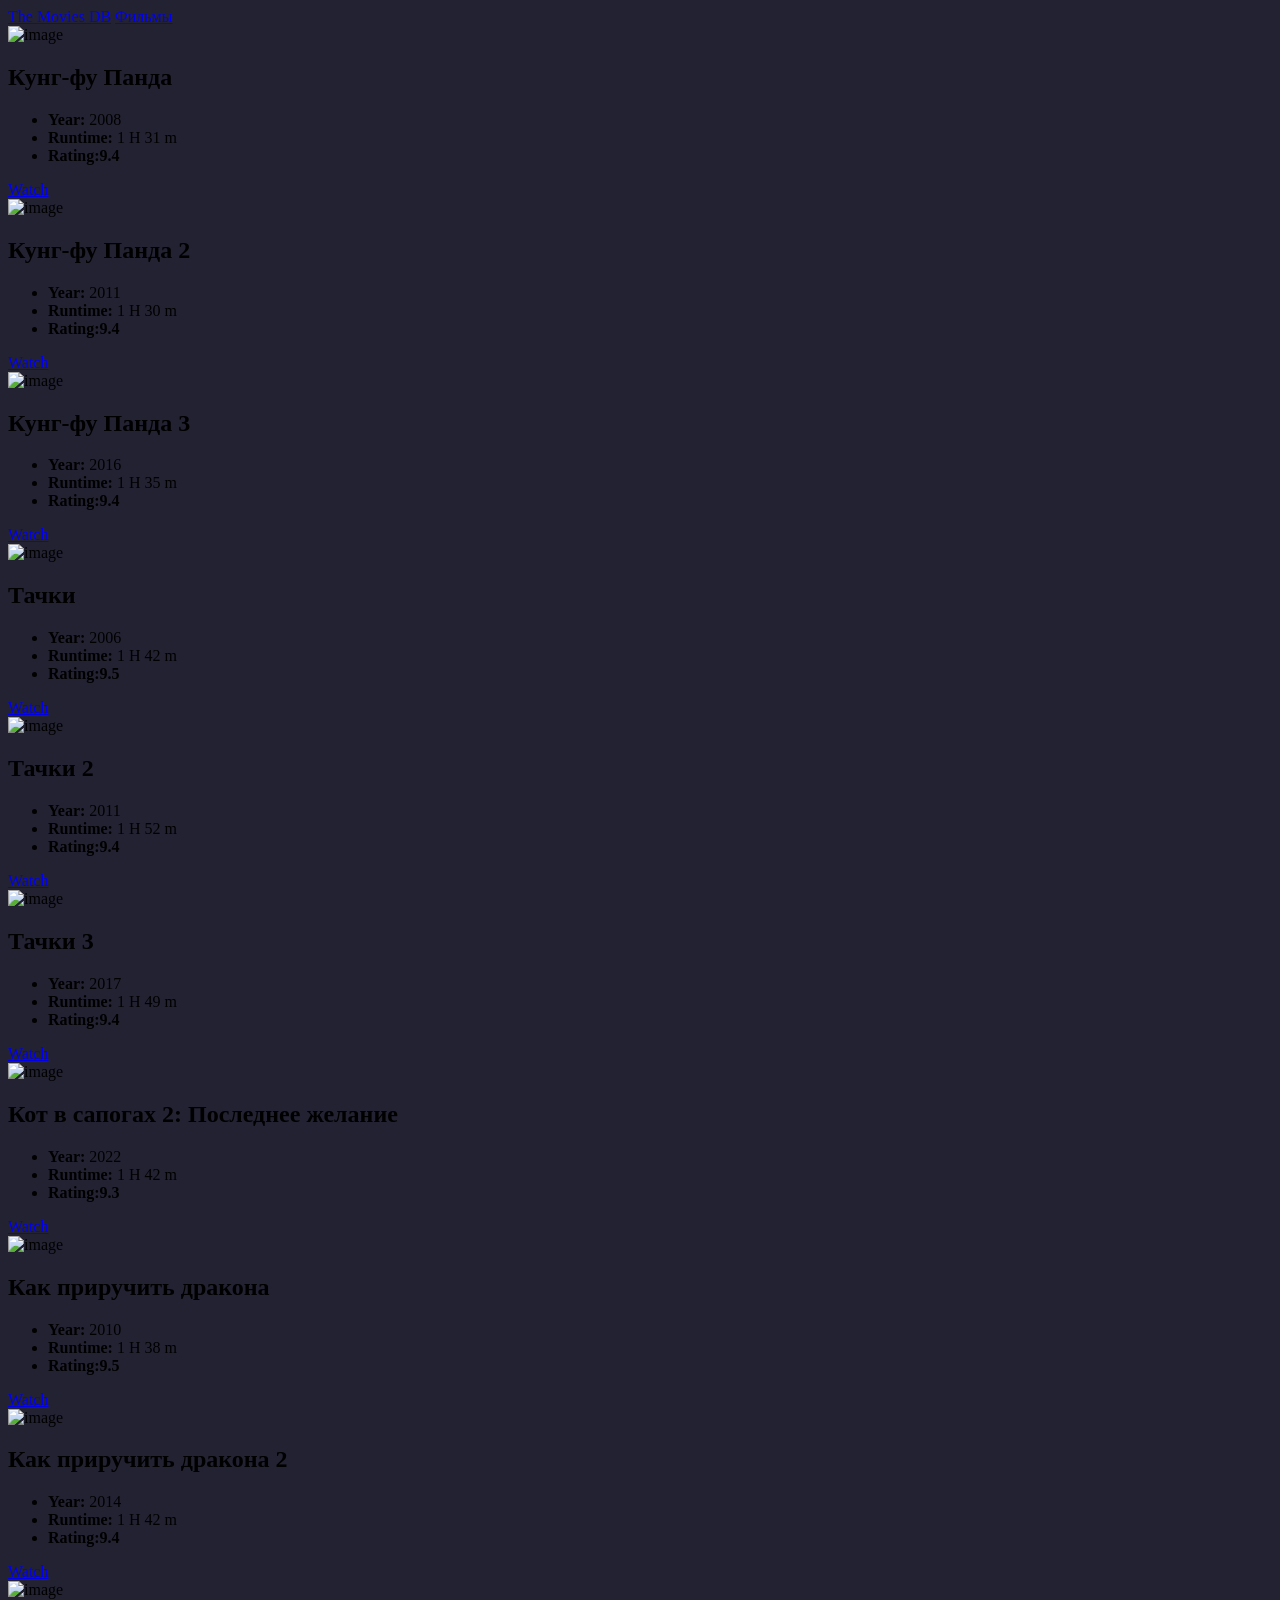
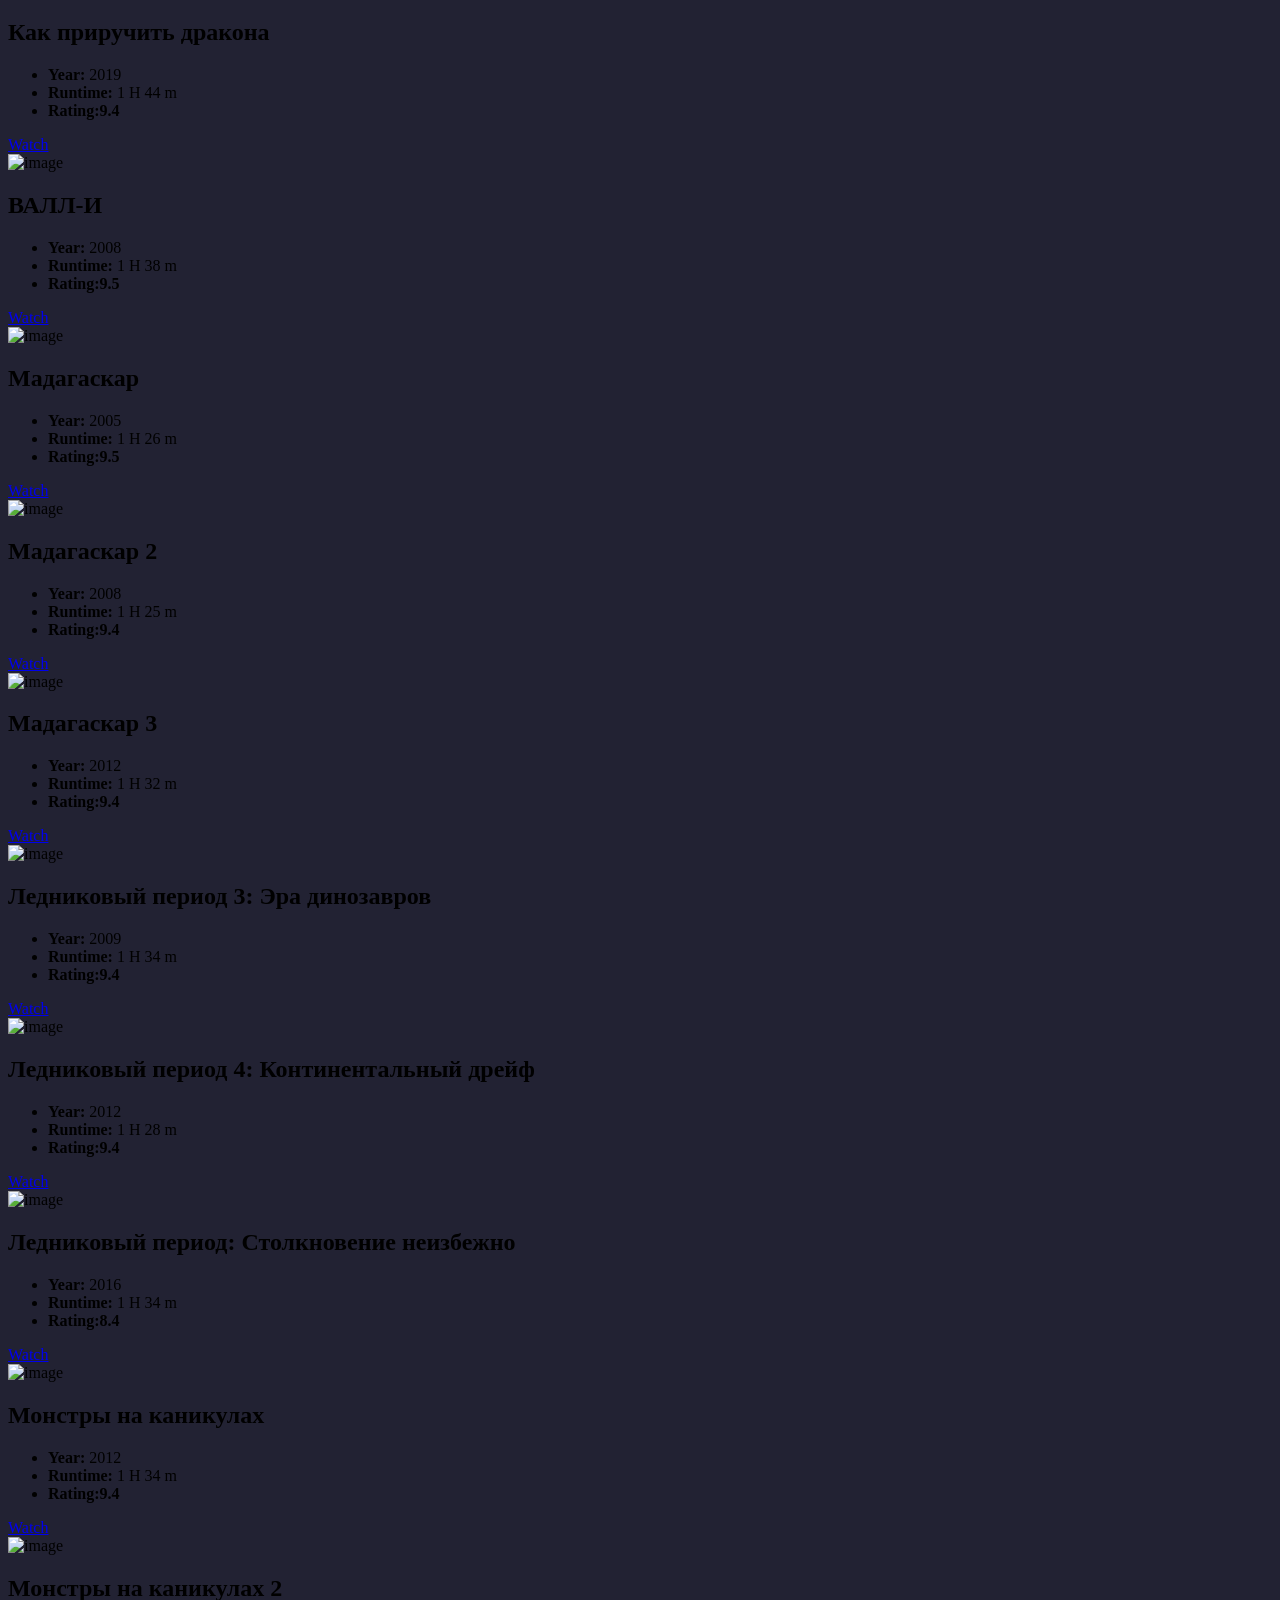
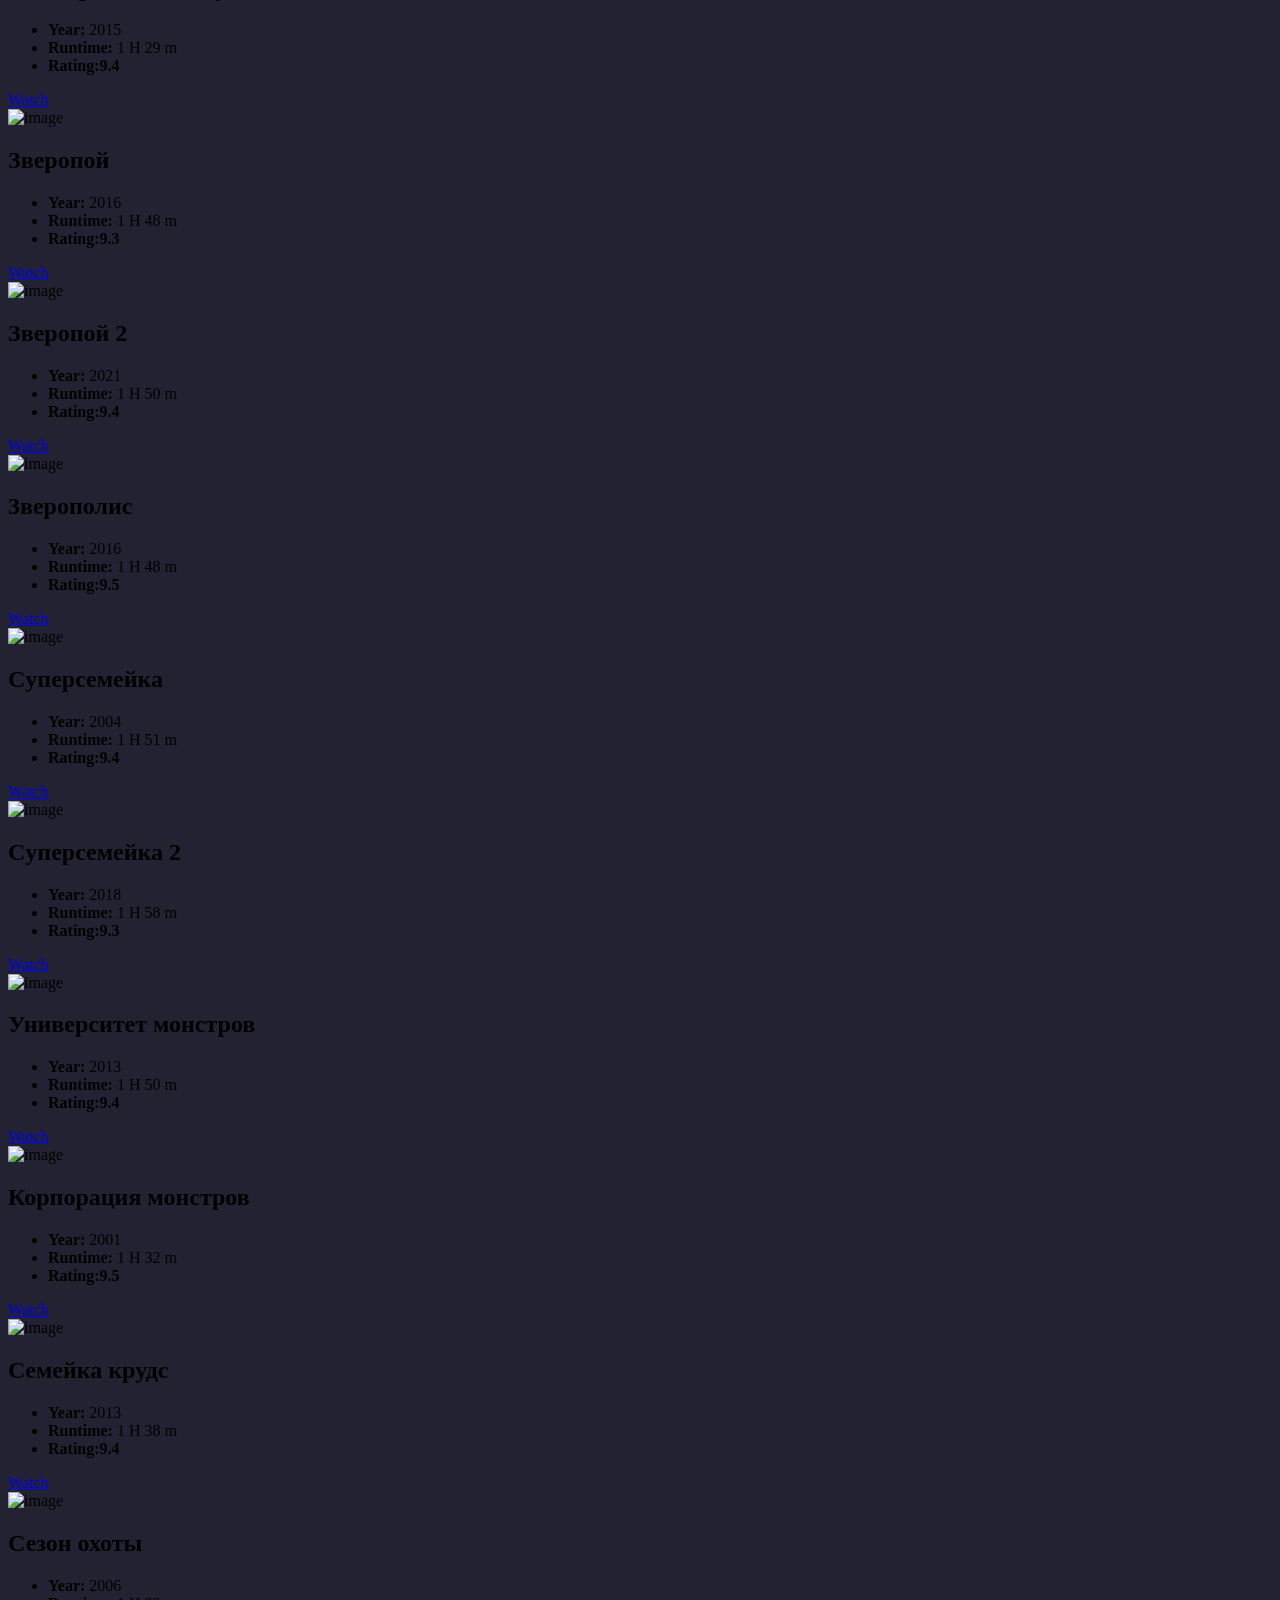
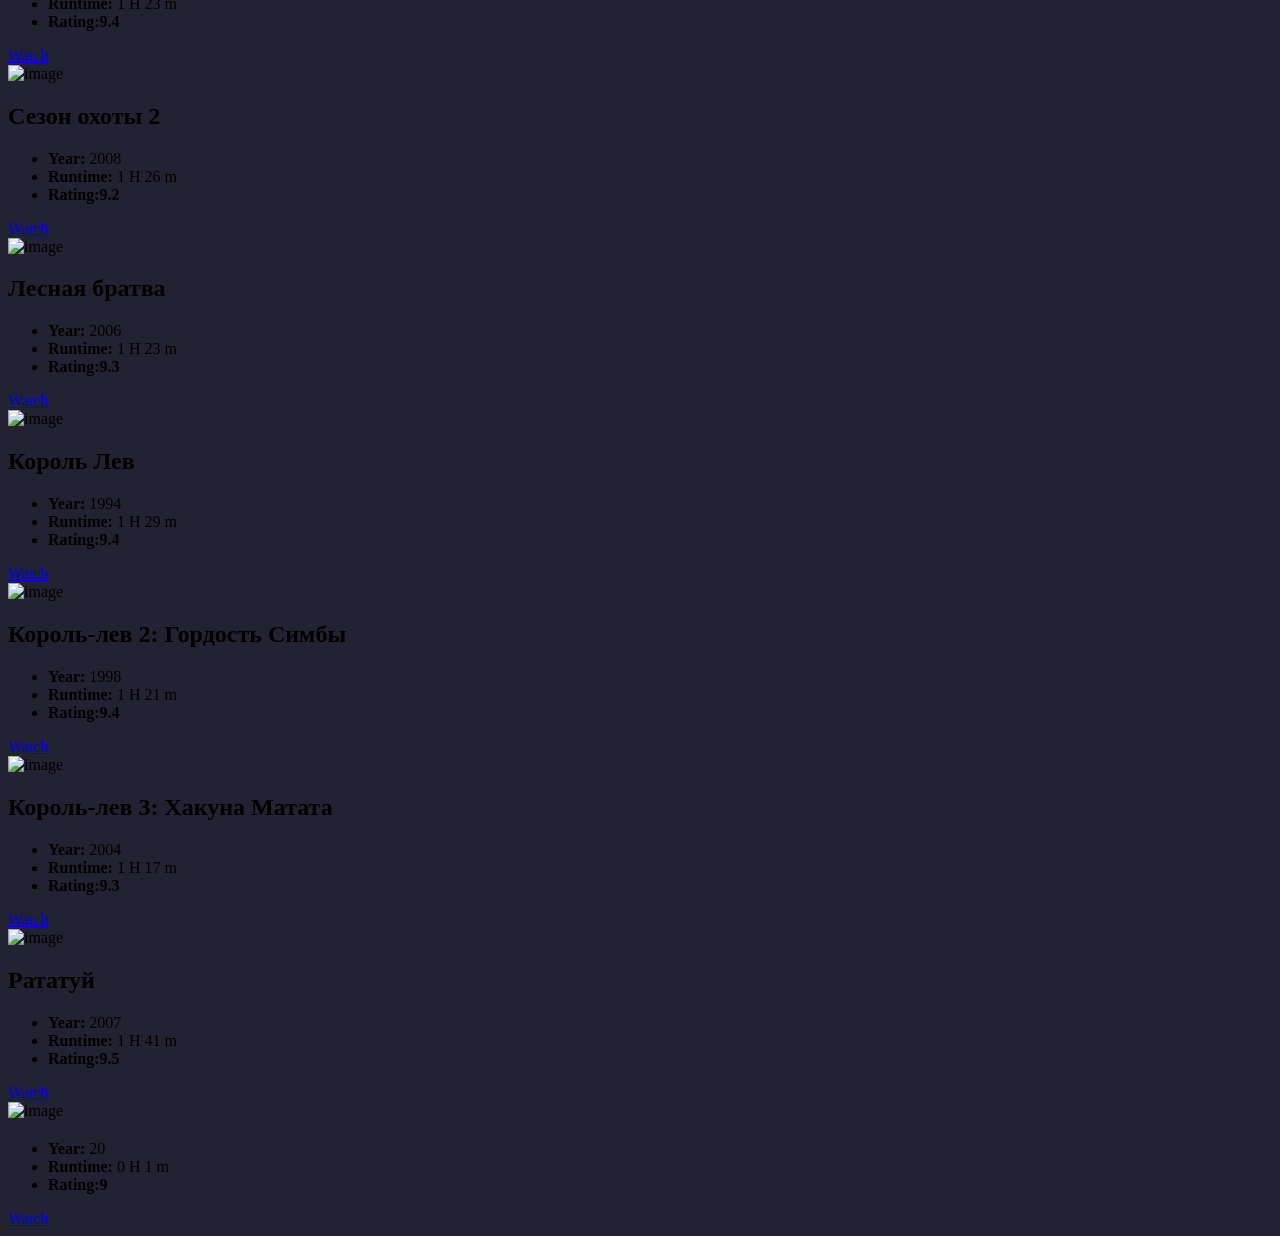
==== src/cartoon.html @ 542257d6 "add" ====
<!DOCTYPE html>
<html lang="en">

<head>
   <meta charset="UTF-8">
   <meta http-equiv="X-UA-Compatible" content="IE=edge">
   <meta name="viewport" content="width=device-width, initial-scale=1.0">
   <link rel="stylesheet" href="./styles/main.css">
   <script src="https://cdn.tailwindcss.com"></script>
   <title>My Movies</title>
</head>

<body>

   <!-- header start -->

   <header class="bg-green-600 fixed w-full">
      <div class="container px-5 mx-auto">
         <nav class="flex justify-around items-center h-[70px]">
            <a href="#" class="nav__logo text-white text-2xl font-bold">The Movies DB</a>

            <a href="./index.html" class="multi text-white text-2xl font-bold">Фильмы</a>

         </nav>
      </div>
   </header>
   <!-- header end -->

   <!-- main start -->
   <main>
      <section class="main">
         <div class="container mx-auto">

            <!-- dinamic content -->
            <div class="content pt-20 h-screen justify-center flex flex-wrap gap-4 p-5"></div>

         </div>
      </section>
   </main>

   <script src="./script/utilis.js"></script>
   <script src="./script/file.js"></script>
   <script src="./script/cartoon.js"></script>
</body>

</html>
---- src/styles/main.css ----
@tailwind base;
@tailwind components;
@tailwind utilities;

@media(max-width: 360px) {
    header {
        height: 100px;
    }

    .multi{
        position: absolute;
        margin-top: 80px;
        font-size: 20px;
        color: rgb(218, 218, 218);
    }

    .multi:hover{
        color: gainsboro;
    }
}

body {
    background-color: #223;
}
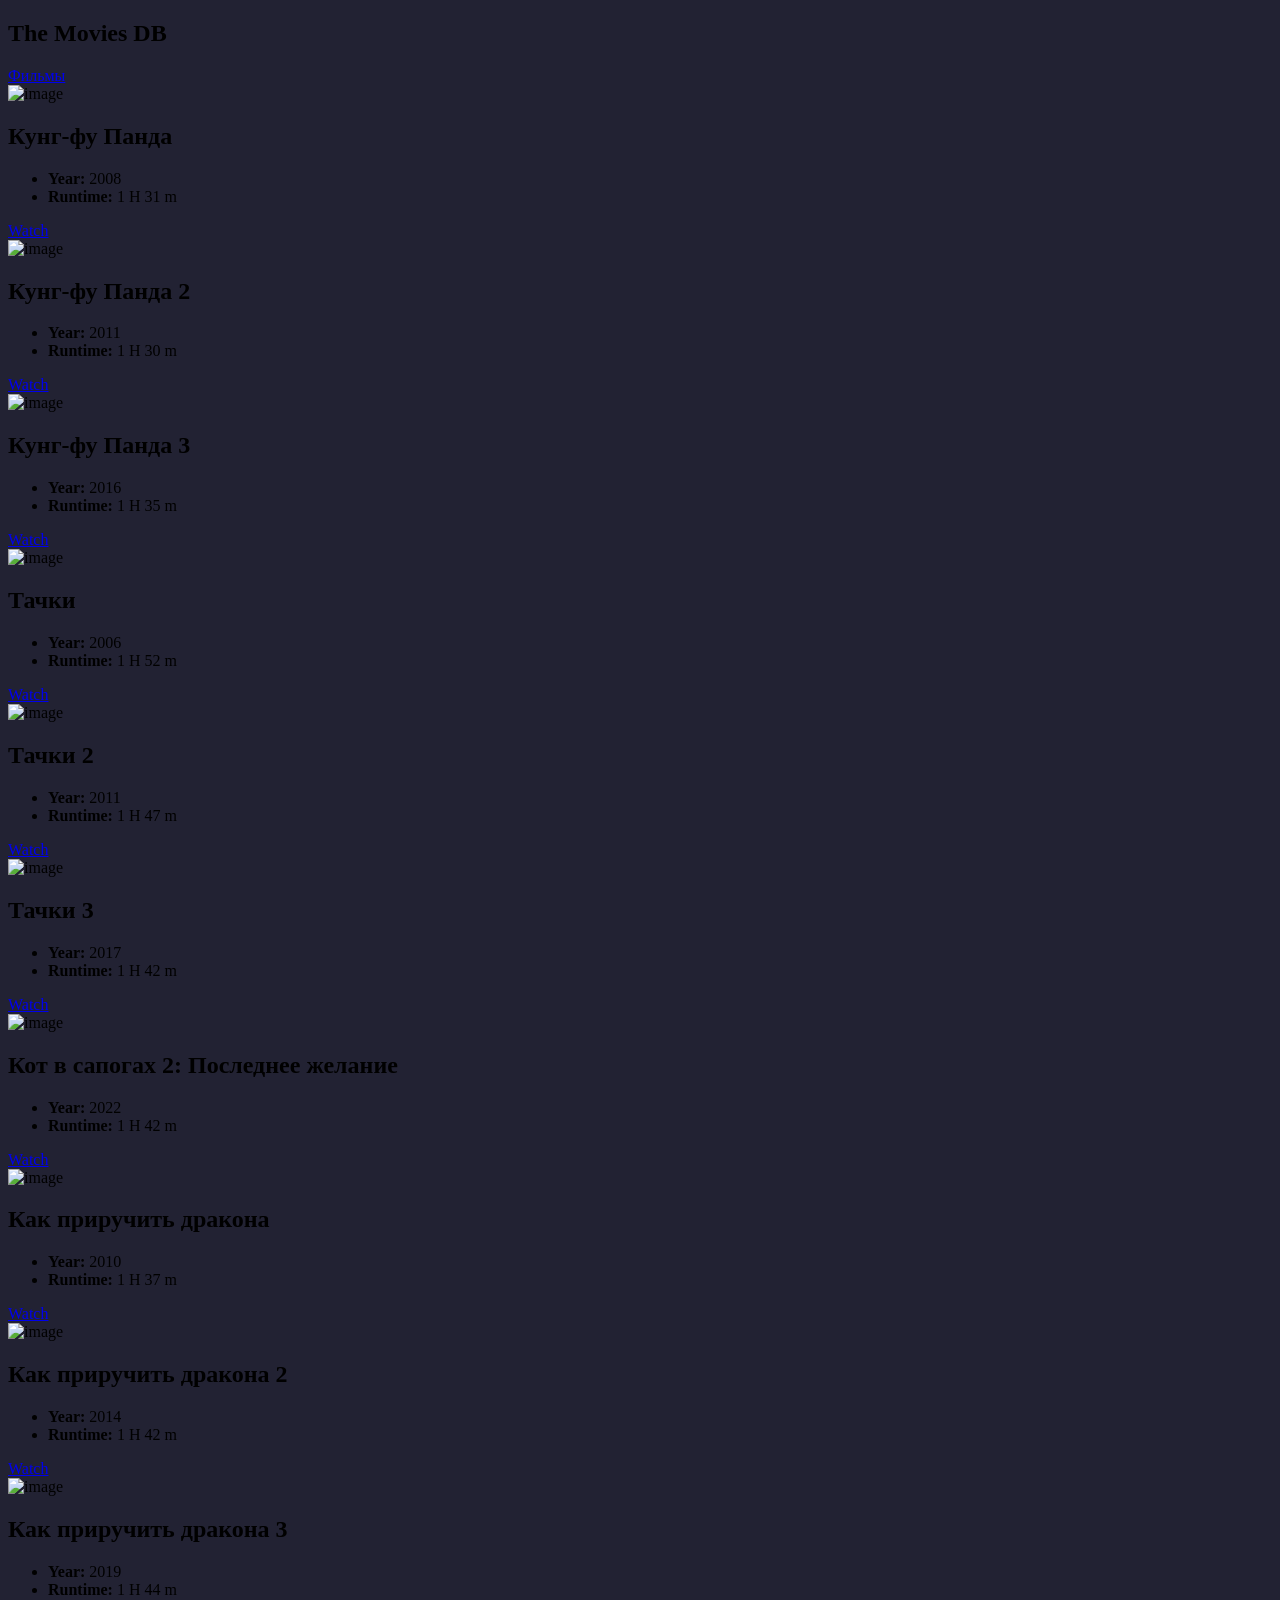
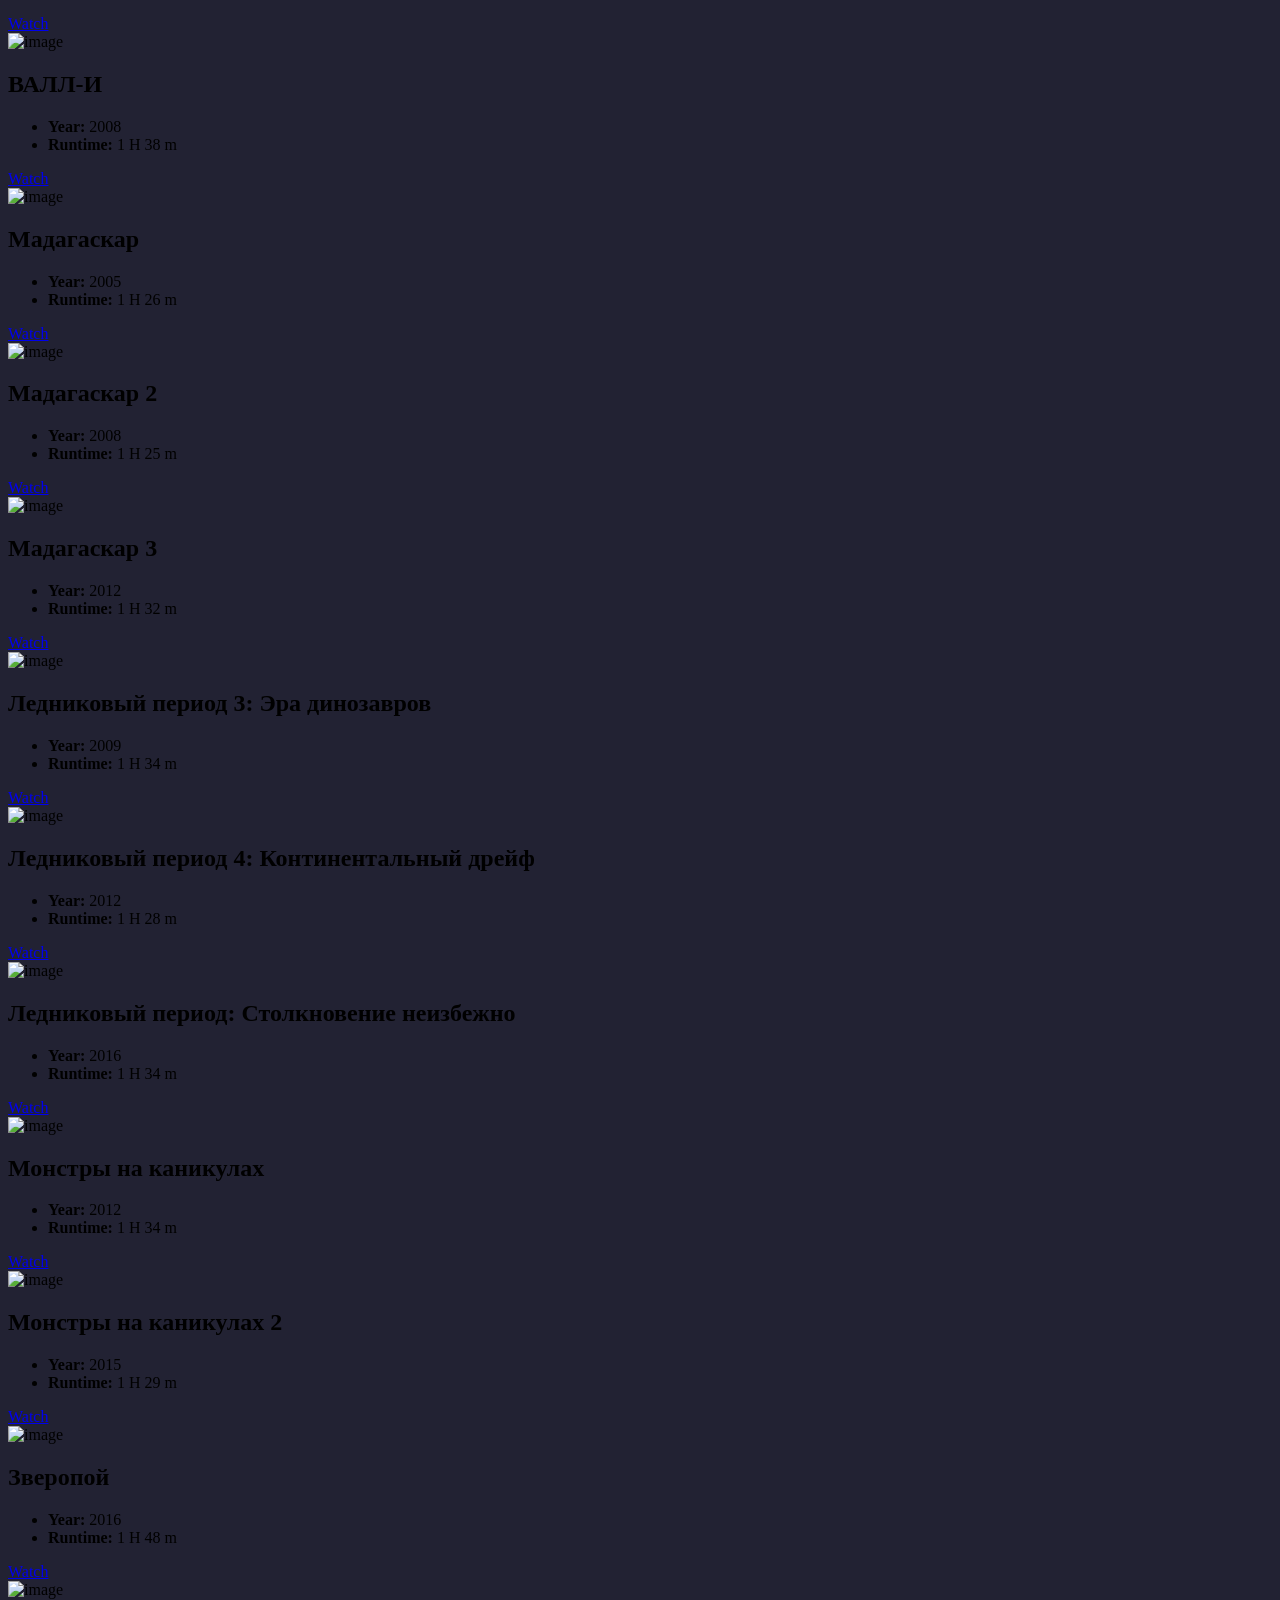
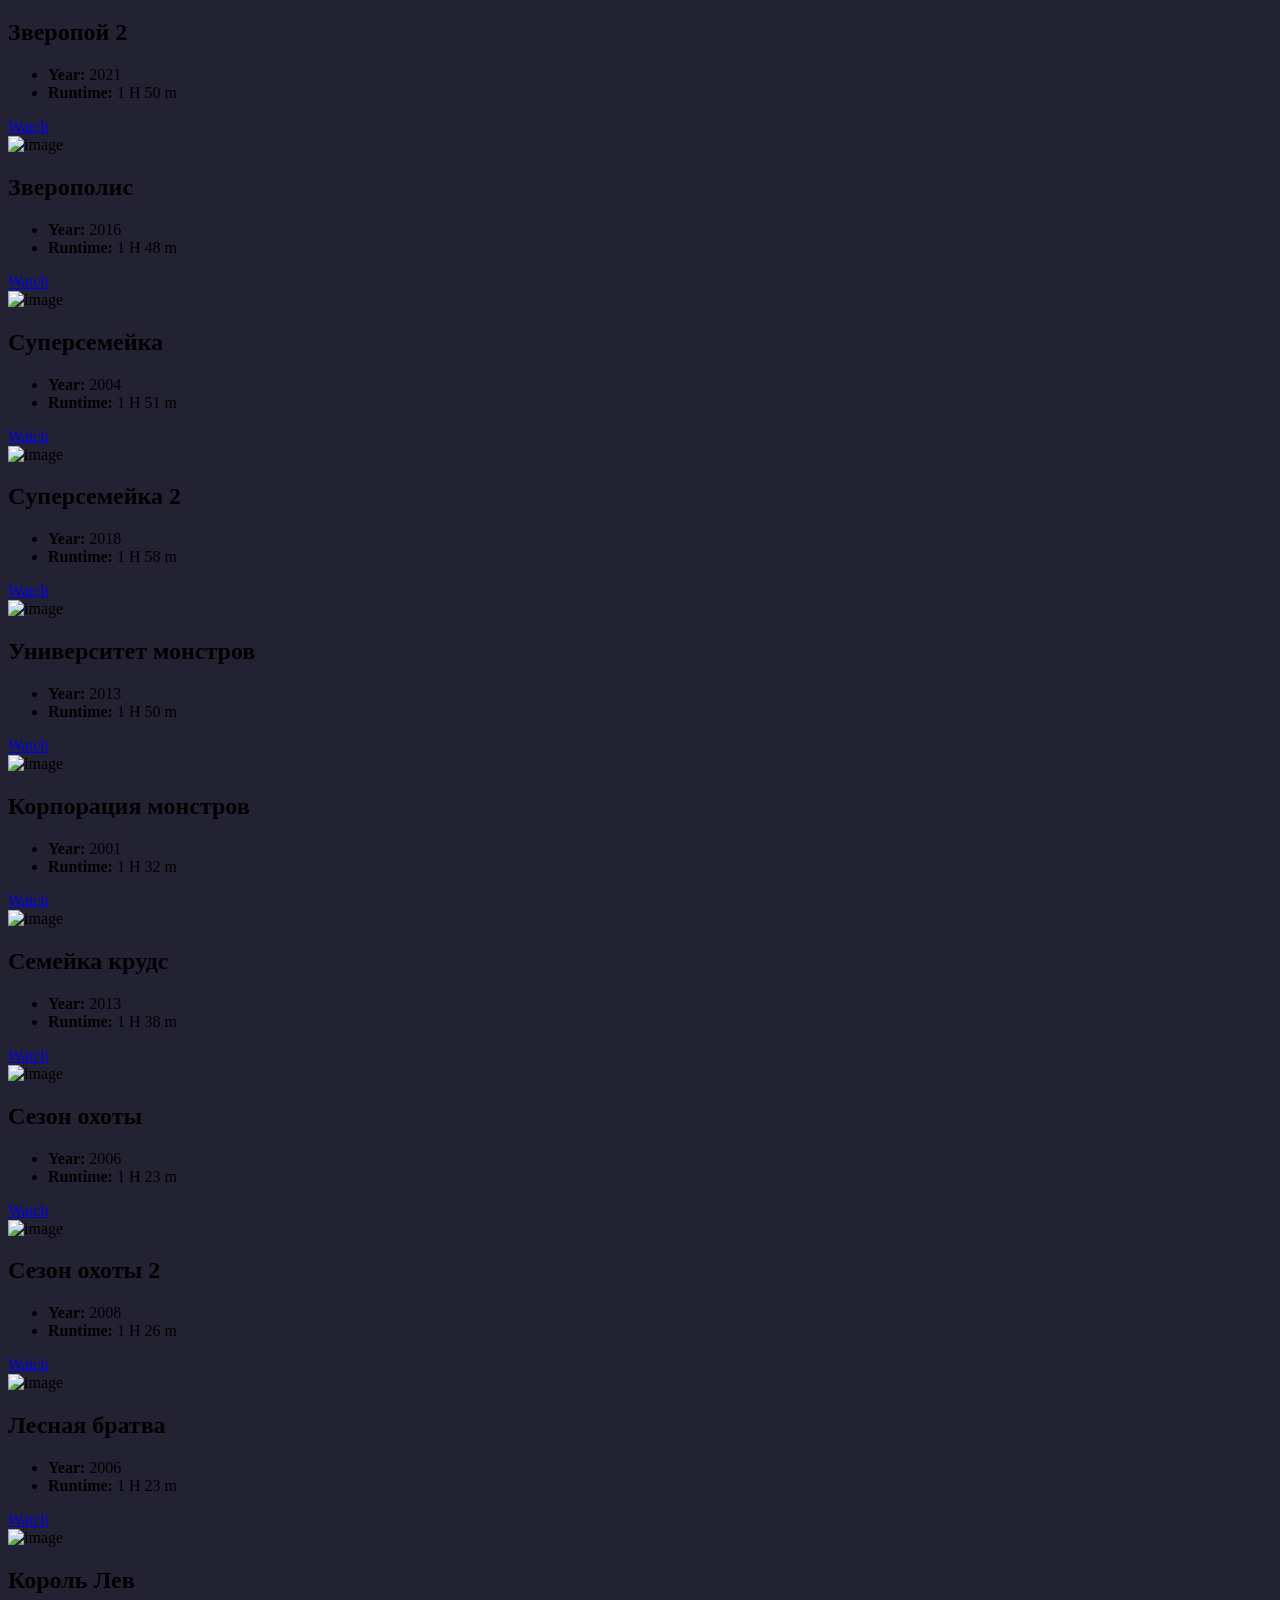
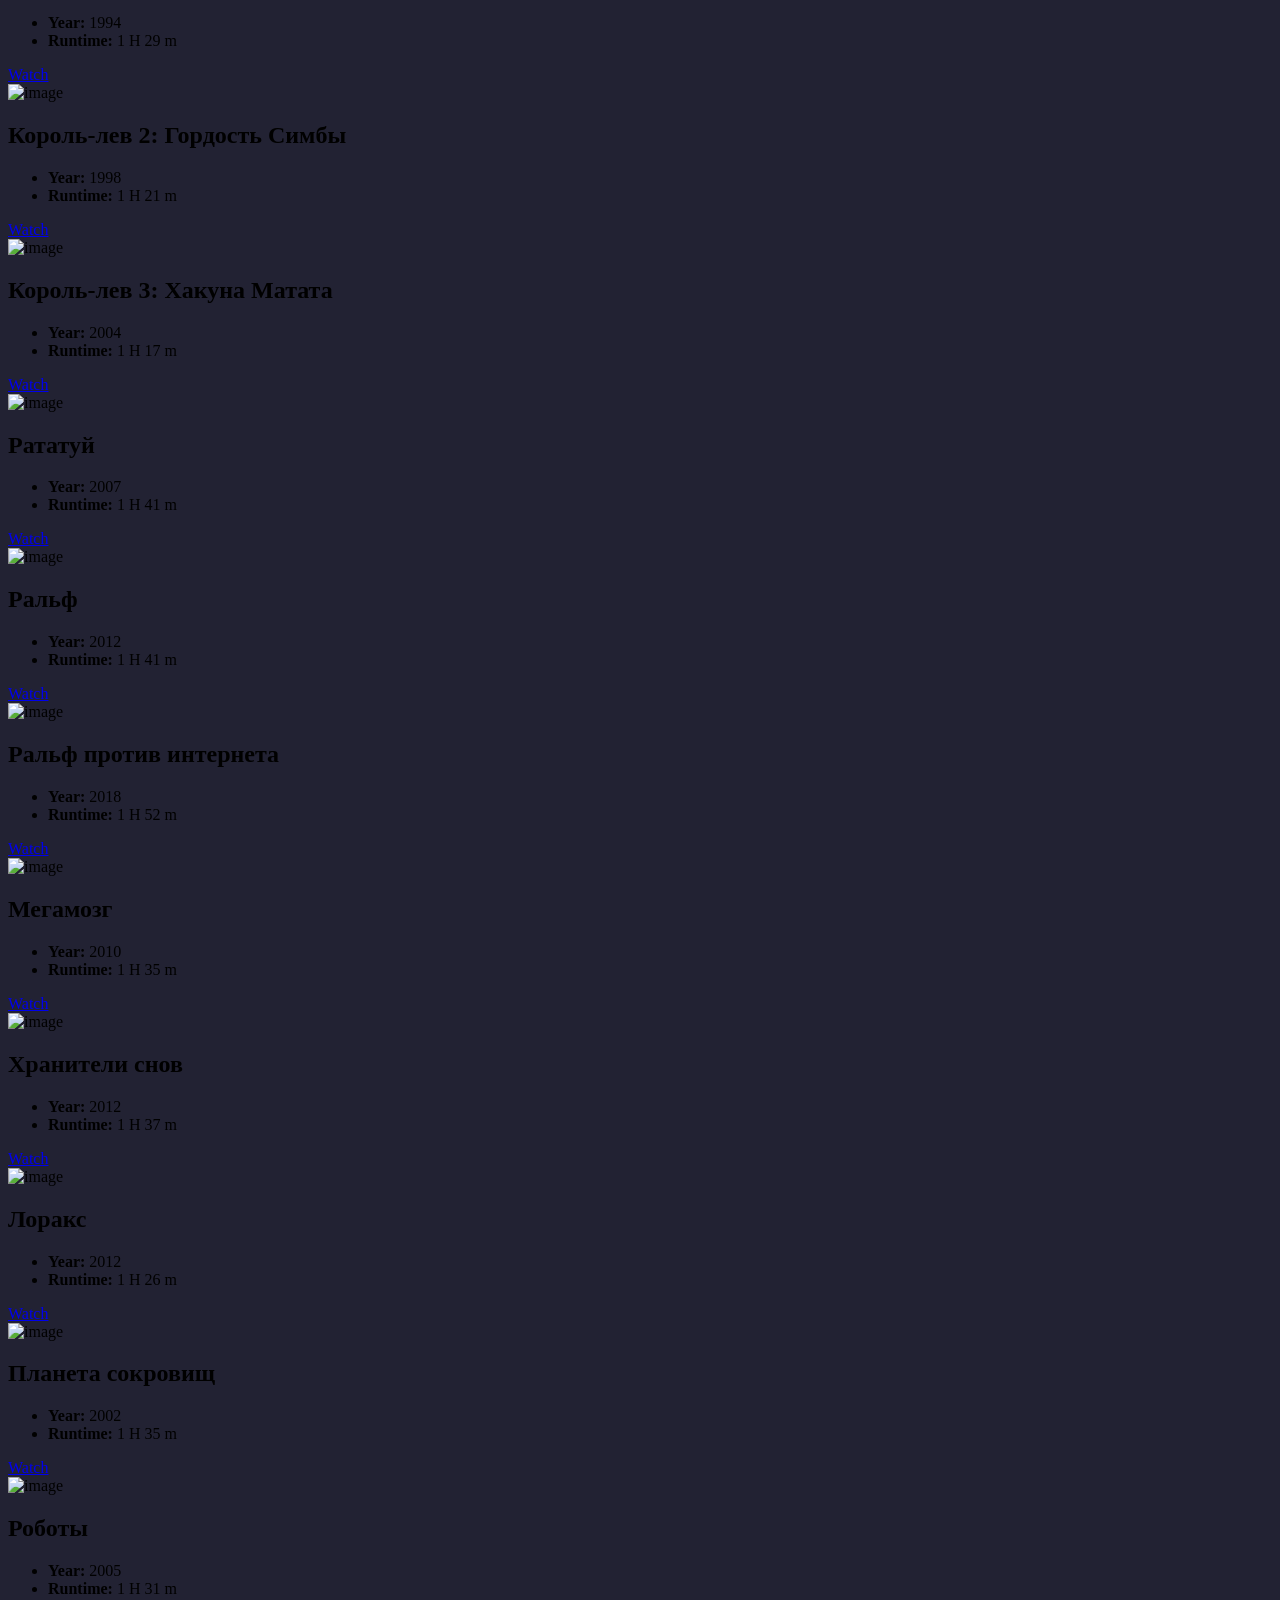
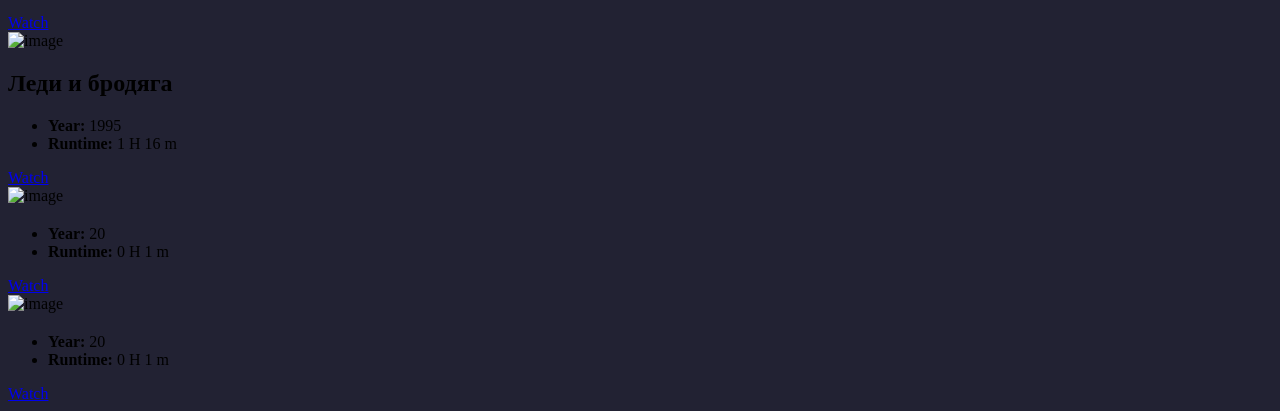
==== commit e079d69e: "add" ====
--- a/src/cartoon.html
+++ b/src/cartoon.html
@@ -17,7 +17,7 @@
    <header class="bg-green-600 fixed w-full">
       <div class="container px-5 mx-auto">
          <nav class="flex justify-around items-center h-[70px]">
-            <a href="#" class="nav__logo text-white text-2xl font-bold">The Movies DB</a>
+            <h1 class="nav__logo cursor-default text-white text-2xl font-bold">The Movies DB</h1>
 
             <a href="./index.html" class="multi text-white text-2xl font-bold">Фильмы</a>
 
--- a/src/styles/main.css
+++ b/src/styles/main.css
@@ -7,14 +7,18 @@
         height: 100px;
     }
 
-    .multi{
+    .main {
+        padding-top: 30px;
+    }
+
+    .multi {
         position: absolute;
         margin-top: 80px;
         font-size: 20px;
         color: rgb(218, 218, 218);
     }
 
-    .multi:hover{
+    .multi:hover {
         color: gainsboro;
     }
 }
